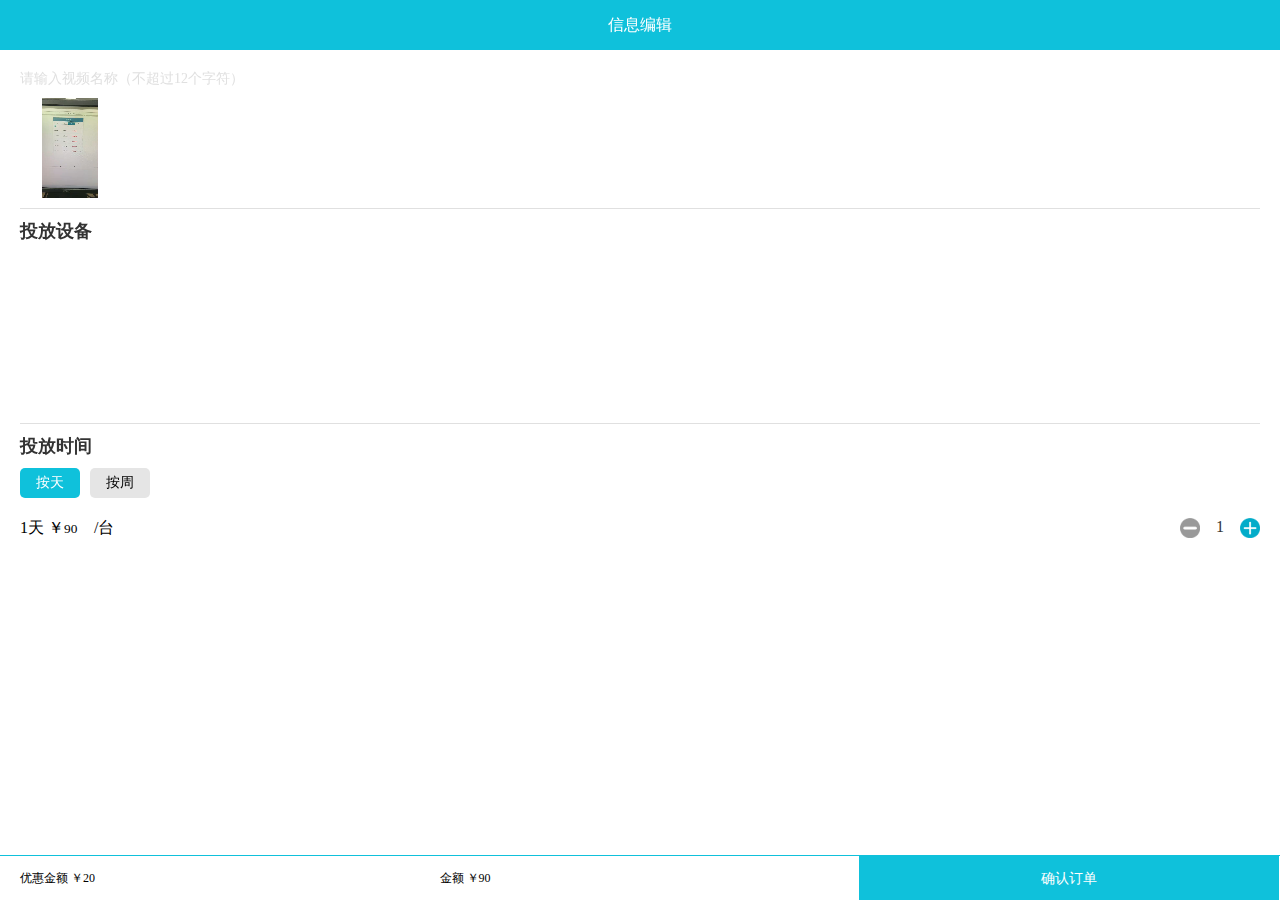
==== html/message.html @ 7797ac4b "test" ====
<!doctype html>
<html lang="en">
<head>
    <meta charset="UTF-8">
    <title>信息编辑</title>
    <meta name="viewport" content="maximum-scale=1.0,minimum-scale=1.0,user-scalable=1.0,width=device-width,initial-scale=1.0"/>
    <meta name="format-detection" content="telephone=no,email=no,date=no,address=no"> <!--清除iPhone中默认样式-->
    <meta http-equiv="pragma" content="no-cache"> <!--不缓存-->
    <meta http-equiv="Cache-Control" content="no-cache, must-revalidate"> <!--不缓存-->
    <link rel="stylesheet" href="../lib/layer/skin/layer.css">
    <link rel="stylesheet" href="../css/message.css">
    <script src="../js/jquery-3.2.1.min.js"></script>
    <script src="../lib/layer/layer.js"></script>
    <script type="text/javascript" src="http://api.map.baidu.com/api?v=3.0&ak=4qMufTkWyNaIWPCSMI1g4tkHWqwW4uRG"></script>
    <script type="text/javascript" src="https://res.wx.qq.com/open/js/jweixin-1.2.0.js"></script>
    <script src="http://pv.sohu.com/cityjson?ie=utf-8"></script>
    <script src="../js/base.js"></script>
    <script src="../js/message.js"></script>
    <script src="../js/wxpay.js"></script>
    <script src="../js/md5.js"></script>
</head>
<body>
<!--header-->
<div class="header">信息编辑</div>
<!--content-->
<div class="content">
    <div class="content-con">
        <div class="video-con">
            <p class="video-title">请输入视频名称（不超过12个字符）</p>
            <div class="video">
                <video class="video-img" id="video-img" autoplay  preload="auto" webkit-playsinline="true" x-webkit-airplay="true" playsinline="true" x5-playsinline="true">
                    <source src="../10.mp4" id="video">
                </video>
            </div>

        </div>
        <!--投放设备-->
        <div class="install-con">
            <p>投放设备</p>
            <div class="map-con" id="container"> </div>
            <div id="r-result" style="display: none"></div>
            <div class="install-number">
                <ul></ul>
            </div>
        </div>
        <!--投放时间-->
        <div class="time-con">
            <p>投放时间</p>
            <div class="time-tab">
                <ul class="time-list">
                    <li class="list-active">按天</li>
                    <li>按周</li>
                    <input type="hidden" id="time-hidden" value="1">
                </ul>
                <ul class="time-item">
                    <li class="item-active">
                        <div class="item-left">1天 ￥<input class="price" value="90">/台</div>
                        <div class="item-right">
                            <span class="minus"><img src="../img/minus.png" alt=""></span>
                            <input type="text" class="number" value="1">
                            <span class="add"><img src="../img/add.png" alt=""></span>
                        </div>
                    </li>
                    <li>
                        <div class="item-left">1周 ￥<input class="price" value="280">/台</div>
                        <div class="item-right">
                            <span class="minus"><img src="../img/minus.png" alt=""></span>
                            <input type="text" class="number" value="1">
                            <span class="add"><img src="../img/add.png" alt=""></span>
                        </div></li>
                </ul>
            </div>
        </div>
    </div>
</div>
<!--footer-->
<div class="footer">
    <ul class="footer-con">
        <li>优惠金额 ￥<span class="discount-price">20</span></li>
        <li>金额 ￥<span class="total-price">90</span></li>
        <li class="orderBtn">确认订单</li>
    </ul>
</div>

</body>

</html>
---- lib/layer/skin/layer.css ----
/*!
 
 @Name: layer's style
 @Author: 贤心
 @Blog： sentsin.com
 
 */.layui-layer-imgbar,.layui-layer-imgtit a,.layui-layer-tab .layui-layer-title span,.layui-layer-title{text-overflow:ellipsis;white-space:nowrap}*html{background-image:url(about:blank);background-attachment:fixed}html #layui_layer_skinlayercss{display:none;position:absolute;width:1989px}.layui-layer,.layui-layer-shade{position:fixed;_position:absolute;pointer-events:auto}.layui-layer-shade{top:0;left:0;width:100%;height:100%;_height:expression(document.body.offsetHeight+"px")}.layui-layer{-webkit-overflow-scrolling:touch;top:150px;left:0;margin:0;padding:0;background-color:#fff;-webkit-background-clip:content;box-shadow:1px 1px 50px rgba(0,0,0,.3);border-radius:2px;-webkit-animation-fill-mode:both;animation-fill-mode:both;-webkit-animation-duration:.3s;animation-duration:.3s}.layui-layer-close{position:absolute}.layui-layer-content{position:relative}.layui-layer-border{border:1px solid #B2B2B2;border:1px solid rgba(0,0,0,.3);box-shadow:1px 1px 5px rgba(0,0,0,.2)}.layui-layer-moves{position:absolute;border:3px solid #666;border:3px solid rgba(0,0,0,.5);cursor:move;background-color:#fff;background-color:rgba(255,255,255,.3);filter:alpha(opacity=50)}.layui-layer-load{background:url(default/loading-0.gif) center center no-repeat #fff}  .layui-layer-ico{background:url(default/icon.png) no-repeat}  .layui-layer-btn a,.layui-layer-dialog .layui-layer-ico,.layui-layer-setwin a{display:inline-block;*display:inline;*zoom:1;vertical-align:top}  @-webkit-keyframes bounceIn{0%{opacity:0;-webkit-transform:scale(.5);transform:scale(.5)} 100%{opacity:1;-webkit-transform:scale(1);transform:scale(1)}}  @keyframes bounceIn{0%{opacity:0;-webkit-transform:scale(.5);-ms-transform:scale(.5);transform:scale(.5)} 100%{opacity:1;-webkit-transform:scale(1);-ms-transform:scale(1);transform:scale(1)}}  .layer-anim{-webkit-animation-name:bounceIn;animation-name:bounceIn}  @-webkit-keyframes bounceOut{100%{opacity:0;-webkit-transform:scale(.7);transform:scale(.7)}30%{-webkit-transform:scale(1.03);transform:scale(1.03)}0%{-webkit-transform:scale(1);transform:scale(1)}}  @keyframes bounceOut{100%{opacity:0;-webkit-transform:scale(.7);-ms-transform:scale(.7);transform:scale(.7)}30%{-webkit-transform:scale(1.03);-ms-transform:scale(1.03);transform:scale(1.03)}0%{-webkit-transform:scale(1);-ms-transform:scale(1);transform:scale(1)}}  .layer-anim-close{-webkit-animation-name:bounceOut;animation-name:bounceOut;-webkit-animation-duration:.2s;animation-duration:.2s}  @-webkit-keyframes zoomInDown{0%{opacity:0;-webkit-transform:scale(.1) translateY(-2000px);transform:scale(.1) translateY(-2000px);-webkit-animation-timing-function:ease-in-out;animation-timing-function:ease-in-out}60%{opacity:1;-webkit-transform:scale(.475) translateY(60px);transform:scale(.475) translateY(60px);-webkit-animation-timing-function:ease-out;animation-timing-function:ease-out}}  @keyframes zoomInDown{0%{opacity:0;-webkit-transform:scale(.1) translateY(-2000px);-ms-transform:scale(.1) translateY(-2000px);transform:scale(.1) translateY(-2000px);-webkit-animation-timing-function:ease-in-out;animation-timing-function:ease-in-out}60%{opacity:1;-webkit-transform:scale(.475) translateY(60px);-ms-transform:scale(.475) translateY(60px);transform:scale(.475) translateY(60px);-webkit-animation-timing-function:ease-out;animation-timing-function:ease-out}}  .layer-anim-01{-webkit-animation-name:zoomInDown;animation-name:zoomInDown}  @-webkit-keyframes fadeInUpBig{0%{opacity:0;-webkit-transform:translateY(2000px);transform:translateY(2000px)}100%{opacity:1;-webkit-transform:translateY(0);transform:translateY(0)}}  @keyframes fadeInUpBig{0%{opacity:0;-webkit-transform:translateY(2000px);-ms-transform:translateY(2000px);transform:translateY(2000px)}100%{opacity:1;-webkit-transform:translateY(0);-ms-transform:translateY(0);transform:translateY(0)}}  .layer-anim-02{-webkit-animation-name:fadeInUpBig;animation-name:fadeInUpBig}  @-webkit-keyframes zoomInLeft{0%{opacity:0;-webkit-transform:scale(.1) translateX(-2000px);transform:scale(.1) translateX(-2000px);-webkit-animation-timing-function:ease-in-out;animation-timing-function:ease-in-out}60%{opacity:1;-webkit-transform:scale(.475) translateX(48px);transform:scale(.475) translateX(48px);-webkit-animation-timing-function:ease-out;animation-timing-function:ease-out}}  @keyframes zoomInLeft{0%{opacity:0;-webkit-transform:scale(.1) translateX(-2000px);-ms-transform:scale(.1) translateX(-2000px);transform:scale(.1) translateX(-2000px);-webkit-animation-timing-function:ease-in-out;animation-timing-function:ease-in-out}60%{opacity:1;-webkit-transform:scale(.475) translateX(48px);-ms-transform:scale(.475) translateX(48px);transform:scale(.475) translateX(48px);-webkit-animation-timing-function:ease-out;animation-timing-function:ease-out}}  .layer-anim-03{-webkit-animation-name:zoomInLeft;animation-name:zoomInLeft}  @-webkit-keyframes rollIn{0%{opacity:0;-webkit-transform:translateX(-100%) rotate(-120deg);transform:translateX(-100%) rotate(-120deg)}100%{opacity:1;-webkit-transform:translateX(0) rotate(0);transform:translateX(0) rotate(0)}}  @keyframes rollIn{0%{opacity:0;-webkit-transform:translateX(-100%) rotate(-120deg);-ms-transform:translateX(-100%) rotate(-120deg);transform:translateX(-100%) rotate(-120deg)}100%{opacity:1;-webkit-transform:translateX(0) rotate(0);-ms-transform:translateX(0) rotate(0);transform:translateX(0) rotate(0)}}  .layer-anim-04{-webkit-animation-name:rollIn;animation-name:rollIn}  @keyframes fadeIn{0%{opacity:0}100%{opacity:1}}  .layer-anim-05{-webkit-animation-name:fadeIn;animation-name:fadeIn}  @-webkit-keyframes shake{0%,100%{-webkit-transform:translateX(0);transform:translateX(0)}10%,30%,50%,70%,90%{-webkit-transform:translateX(-10px);transform:translateX(-10px)}20%,40%,60%,80%{-webkit-transform:translateX(10px);transform:translateX(10px)}}  @keyframes shake{0%,100%{-webkit-transform:translateX(0);-ms-transform:translateX(0);transform:translateX(0)}10%,30%,50%,70%,90%{-webkit-transform:translateX(-10px);-ms-transform:translateX(-10px);transform:translateX(-10px)}20%,40%,60%,80%{-webkit-transform:translateX(10px);-ms-transform:translateX(10px);transform:translateX(10px)}}  .layer-anim-06{-webkit-animation-name:shake;animation-name:shake}  @-webkit-keyframes fadeIn{0%{opacity:0}100%{opacity:1}}  .layui-layer-title{padding:0 80px 0 20px;height:42px;line-height:42px;border-bottom:1px solid #eee;font-size:14px;color:#333;overflow:hidden;background-color:#F8F8F8;border-radius:2px 2px 0 0}  .layui-layer-setwin{position:absolute;right:15px;*right:0;top:15px;font-size:0;line-height:initial}  .layui-layer-setwin a{position:relative;width:16px;height:16px;margin-left:10px;font-size:12px;_overflow:hidden}  .layui-layer-setwin .layui-layer-min cite{position:absolute;width:14px;height:2px;left:0;top:50%;margin-top:-1px;background-color:#2E2D3C;cursor:pointer;_overflow:hidden}  .layui-layer-setwin .layui-layer-min:hover cite{background-color:#2D93CA}  .layui-layer-setwin .layui-layer-max{background-position:-32px -40px}  .layui-layer-setwin .layui-layer-max:hover{background-position:-16px -40px}  .layui-layer-setwin .layui-layer-maxmin{background-position:-65px -40px}  .layui-layer-setwin .layui-layer-maxmin:hover{background-position:-49px -40px}  .layui-layer-setwin .layui-layer-close1{background-position:0 -40px;cursor:pointer}  .layui-layer-setwin .layui-layer-close1:hover{opacity:.7}  .layui-layer-setwin .layui-layer-close2{position:absolute;right:-28px;top:-28px;width:30px;height:30px;margin-left:0;background-position:-149px -31px;*right:-18px;_display:none}  .layui-layer-setwin .layui-layer-close2:hover{background-position:-180px -31px}  .layui-layer-btn{text-align:right;padding:0 10px 12px;pointer-events:auto}  .layui-layer-btn a{height:28px;line-height:28px;margin:0 6px;padding:0 15px;border:1px solid #dedede;background-color:#f1f1f1;color:#333;border-radius:2px;font-weight:400;cursor:pointer;text-decoration:none}  .layui-layer-btn a:hover{opacity:.9;text-decoration:none}  .layui-layer-btn a:active{opacity:.7}  .layui-layer-btn .layui-layer-btn0{border-color:#4898d5;background-color:#2e8ded;color:#fff}  .layui-layer-dialog{min-width:260px}  .layui-layer-dialog .layui-layer-content{position:relative;padding:20px;line-height:24px;word-break:break-all;overflow:hidden;font-size:14px;overflow-x:hidden;overflow-y:auto}  .layui-layer-dialog .layui-layer-content .layui-layer-ico{position:absolute;top:16px;left:15px;_left:-40px;width:30px;height:30px}  .layui-layer-ico1{background-position:-30px 0}  .layui-layer-ico2{background-position:-60px 0}  .layui-layer-ico3{background-position:-90px 0}  .layui-layer-ico4{background-position:-120px 0}  .layui-layer-ico5{background-position:-150px 0}  .layui-layer-ico6{background-position:-180px 0}  .layui-layer-rim{border:6px solid #8D8D8D;border:6px solid rgba(0,0,0,.3);border-radius:5px;box-shadow:none}  .layui-layer-msg{min-width:180px;border:1px solid #D3D4D3;box-shadow:none}  .layui-layer-hui{min-width:100px;background-color:#000;filter:alpha(opacity=60);background-color:rgba(0,0,0,.6);color:#fff;border:none}  .layui-layer-hui .layui-layer-content{padding:12px 25px;text-align:center}  .layui-layer-dialog .layui-layer-padding{padding:20px 20px 20px 55px;text-align:left}  .layui-layer-page .layui-layer-content{position:relative;overflow:auto}  .layui-layer-iframe .layui-layer-btn,.layui-layer-page .layui-layer-btn{padding-top:10px}  .layui-layer-nobg{background:0 0}  .layui-layer-iframe .layui-layer-content{overflow:hidden}  .layui-layer-iframe iframe{display:block;width:100%}  .layui-layer-loading{border-radius:100%;background:0 0;box-shadow:none;border:none}  .layui-layer-loading .layui-layer-content{width:60px;height:24px;background:url(default/loading-0.gif) no-repeat}  .layui-layer-loading .layui-layer-loading1{width:37px;height:37px;background:url(default/loading-1.gif) no-repeat}  .layui-layer-ico16,.layui-layer-loading .layui-layer-loading2{width:32px;height:32px;background:url(default/loading-2.gif) no-repeat}  .layui-layer-tips{background:0 0;box-shadow:none;border:none}  .layui-layer-tips .layui-layer-content{position:relative;line-height:22px;min-width:12px;padding:5px 10px;font-size:12px;_float:left;border-radius:3px;box-shadow:1px 1px 3px rgba(0,0,0,.3);background-color:#F90;color:#fff}  .layui-layer-tips .layui-layer-close{right:-2px;top:-1px}  .layui-layer-tips i.layui-layer-TipsG{position:absolute;width:0;height:0;border-width:8px;border-color:transparent;border-style:dashed;*overflow:hidden}  .layui-layer-tips i.layui-layer-TipsB,.layui-layer-tips i.layui-layer-TipsT{left:5px;border-right-style:solid;border-right-color:#F90}  .layui-layer-tips i.layui-layer-TipsT{bottom:-8px}  .layui-layer-tips i.layui-layer-TipsB{top:-8px}  .layui-layer-tips i.layui-layer-TipsL,.layui-layer-tips i.layui-layer-TipsR{top:1px;border-bottom-style:solid;border-bottom-color:#F90}  .layui-layer-tips i.layui-layer-TipsR{left:-8px}  .layui-layer-tips i.layui-layer-TipsL{right:-8px}  .layui-layer-lan[type=dialog]{min-width:280px}  .layui-layer-lan .layui-layer-title{background:#4476A7;color:#fff;border:none}  .layui-layer-lan .layui-layer-btn{padding:10px;text-align:right;border-top:1px solid #E9E7E7}  .layui-layer-lan .layui-layer-btn a{background:#BBB5B5;border:none}  .layui-layer-lan .layui-layer-btn .layui-layer-btn1{background:#C9C5C5}  .layui-layer-molv .layui-layer-title{background:#009f95;color:#fff;border:none}  .layui-layer-molv .layui-layer-btn a{background:#009f95}  .layui-layer-molv .layui-layer-btn .layui-layer-btn1{background:#92B8B1}  .layui-layer-iconext{background:url(default/icon-ext.png) no-repeat}  .layui-layer-prompt .layui-layer-input{display:block;width:220px;height:30px;margin:0 auto;line-height:30px;padding:0 5px;border:1px solid #ccc;box-shadow:1px 1px 5px rgba(0,0,0,.1) inset;color:#333}  .layui-layer-prompt textarea.layui-layer-input{width:300px;height:100px;line-height:20px}  .layui-layer-tab{box-shadow:1px 1px 50px rgba(0,0,0,.4)}  .layui-layer-tab .layui-layer-title{padding-left:0;border-bottom:1px solid #ccc;background-color:#eee;overflow:visible}  .layui-layer-tab .layui-layer-title span{position:relative;float:left;min-width:80px;max-width:260px;padding:0 20px;text-align:center;cursor:default;overflow:hidden}  .layui-layer-tab .layui-layer-title span.layui-layer-tabnow{height:43px;border-left:1px solid #ccc;border-right:1px solid #ccc;background-color:#fff;z-index:10}  .layui-layer-tab .layui-layer-title span:first-child{border-left:none}  .layui-layer-tabmain{line-height:24px;clear:both}  .layui-layer-tabmain .layui-layer-tabli{display:none}  .layui-layer-tabmain .layui-layer-tabli.xubox_tab_layer{display:block}  .xubox_tabclose{position:absolute;right:10px;top:5px;cursor:pointer}  .layui-layer-photos{-webkit-animation-duration:1s;animation-duration:1s}  .layui-layer-photos .layui-layer-content{overflow:hidden;text-align:center}  .layui-layer-photos .layui-layer-phimg img{position:relative;width:100%;display:inline-block;*display:inline;*zoom:1;vertical-align:top}  .layui-layer-imgbar,.layui-layer-imguide{display:none}  .layui-layer-imgnext,.layui-layer-imgprev{position:absolute;top:50%;width:27px;_width:44px;height:44px;margin-top:-22px;outline:0;blr:expression(this.onFocus=this.blur())}  .layui-layer-imgprev{left:10px;background-position:-5px -5px;_background-position:-70px -5px}  .layui-layer-imgprev:hover{background-position:-33px -5px;_background-position:-120px -5px}  .layui-layer-imgnext{right:10px;_right:8px;background-position:-5px -50px;_background-position:-70px -50px}  .layui-layer-imgnext:hover{background-position:-33px -50px;_background-position:-120px -50px}  .layui-layer-imgbar{position:absolute;left:0;bottom:0;width:100%;height:32px;line-height:32px;background-color:rgba(0,0,0,.8);background-color:#000\9;filter:Alpha(opacity=80);color:#fff;overflow:hidden;font-size:0}  .layui-layer-imgtit *{display:inline-block;*display:inline;*zoom:1;vertical-align:top;font-size:12px}  .layui-layer-imgtit a{max-width:65%;overflow:hidden;color:#fff}  .layui-layer-imgtit a:hover{color:#fff;text-decoration:underline}  .layui-layer-imgtit em{padding-left:10px;font-style:normal}
---- css/message.css ----
body,html,a,input,ul,li,dl,dd,dt,ol,form,p,h1,h2,h3,h4,h5,h6{
    margin:0;
    padding:0;
    list-style: none;
    font-family: '微软雅黑';
}
html,body {
    padding: 0;
    margin: 0;
    width: 100%;
    height: 100%;
    -webkit-user-select: none;
    user-select: none;
    overflow: hidden;
}
*{
    box-sizing: border-box;
}
/*header*/
.header{
    width:100%;
    height:50px;
    text-align: center;
    line-height:50px;
    color:#fff;
    background:rgba(15,193,219,1);
}
/*content*/
.content{
    padding:20px;
    height:auto;
    /*overflow: scroll;*/
}
.content-con{
    width:100%;
}
.video-con{
    width:100%;
    padding-bottom:10px;
    border-bottom:1px solid #E0E0E0;
}
.video-title{
    color:#E0E0E0;
    font-size:14px;
    margin-bottom:10px;
}
.video{
    width:100px;
    height:100px;
    display: block;
}
.video-img{
    width:100%;
    height:100%;
    display: block;
}


/*投放设备*/
.install-con{
    width:100%;
    padding:10px 0;
    border-bottom:1px solid #E0E0E0;
}
.install-con p{
    font-size: 18px;
    color:#333;
    font-weight: 700;
}
.map-con{
    width:100%;
    height:150px;
    margin:10px  0;
}
.install-number{
    width:100%;
    height:auto;
}
.install-number ul{
    height:auto;
    overflow: hidden;
}
.install-number ul li{
    float: left;
    width:24%;
    margin-bottom:10px;
    margin-right:1%;
    font-size:14px;
    height:30px;
    border-radius: 15px;
    text-align: center;
    line-height: 30px;
    background: #E5E5E5;
}
.install-number ul li.active{
    background:rgba(250,87,87,1);
    color:#fff;
}
.install-number ul .all{
    width:24%;
    float: left;
    border-radius: 15px;
    line-height:30px;
    text-align: center;
    display: flex;
    align-items: center;
    justify-content: center;
    height:30px;
    margin-bottom:10px;
}
.all p{
    font-size:14px;
    margin-right:3px;
}
.all img{
    width:16px;
}
/*投放时间*/
.time-con{
    width:100%;
    padding:10px 0 60px 0;
}
.time-con p{
    font-size: 18px;
    color:#333;
    font-weight: 700;
}
.time-tab{
    margin-top:10px;
}
.time-list{
    display: flex;
    margin-bottom:20px;
}
.time-list li{
    width: 60px;
    line-height: 30px;
    margin-right:10px;
    background: #E5E5E5;
    text-align: center;
    font-size: 14px;
    border-radius: 5px;
}
.time-list li.list-active{
    background: #0FC1DB;
    color:#fff;
}

.time-item li{
    display: none;
}
.time-item li.item-active{
    display: block;
}
.item-left{
    float: left;
}
.price{
    width:30px;
    border:none;
}
.item-right{
    float: right;
}
.minus,.add{
    width:20px;
    height:20px;
    display: block;
    float: left;
}
.number{
    width:40px;
    float: left;
    border: none;
    text-align: center;
    font-size:16px;
    color:#333;
}
.minus img,.add img{
    width:100%;
}
/*footer*/
.footer{
    width:100%;
    height:45px;
    position:fixed;
    bottom:0;
    border-top:1px solid #0FC1DB;
    padding-left:20px;
    background: #fff;
}
.footer-con{
    height:100%;
    line-height:45px;
}
.footer-con li{
    width:33.3%;
    float: left;
    height:100%;
    font-size:12px;
}
.footer-con li.orderBtn{
    text-align: center;
    background: #0FC1DB;
    color:#fff;
    font-size:14px;
}

.install-number ul li.devideName{
    background: rgba(250,87,87,1);
    color:#fff;
}
.install-number ul li.active{
    background: rgba(250,87,87,1);
    color:#fff;
}

/*遮罩*/
.mask{
    position:fixed;
    top:0;
    left:0;
    background: #fff;
    width:100%;
    height:100%;
    display: none;
}
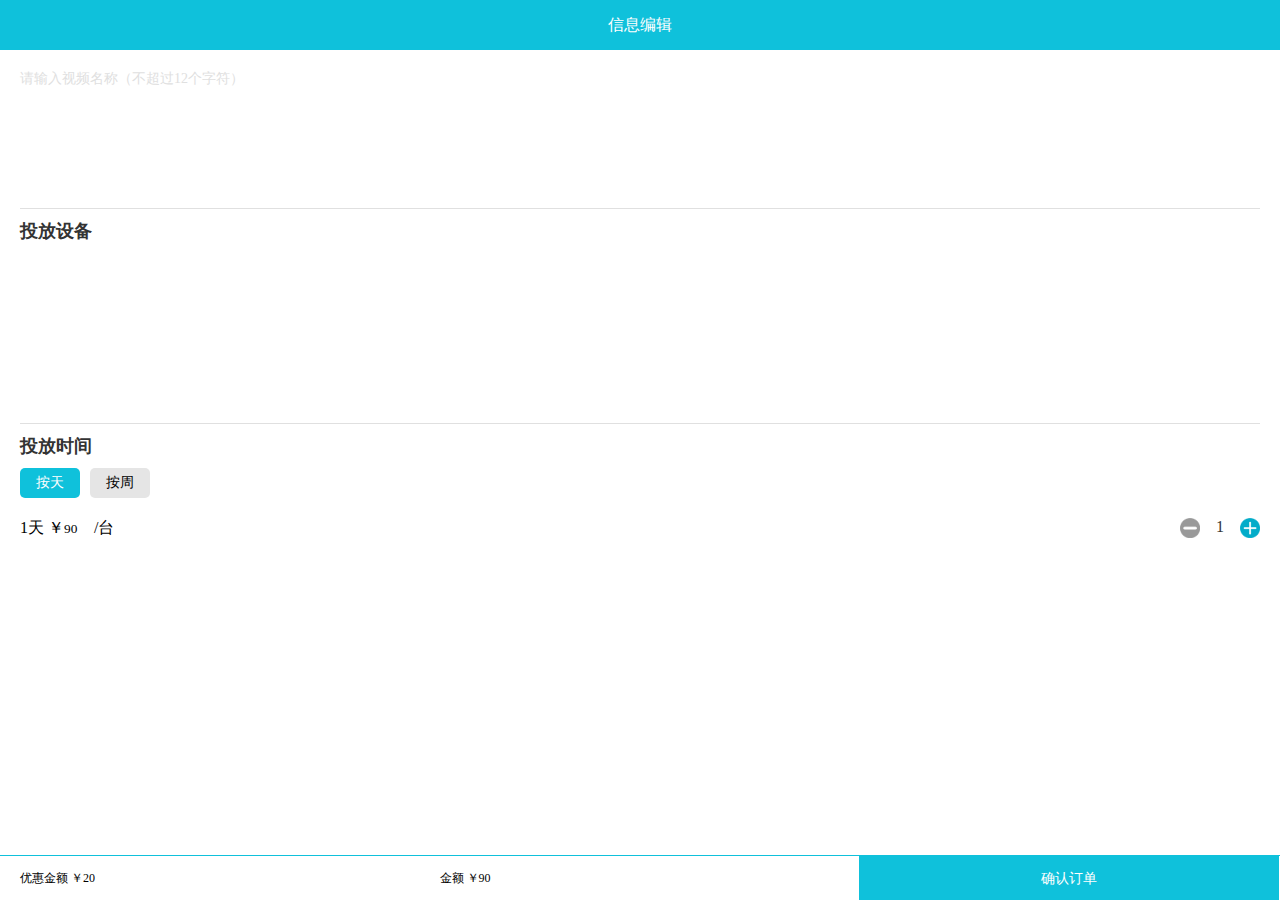
==== commit 9002d326: "test" ====
--- a/html/message.html
+++ b/html/message.html
@@ -29,7 +29,7 @@
             <p class="video-title">请输入视频名称（不超过12个字符）</p>
             <div class="video">
                 <video class="video-img" id="video-img" autoplay  preload="auto" webkit-playsinline="true" x-webkit-airplay="true" playsinline="true" x5-playsinline="true">
-                    <source src="../10.mp4" id="video">
+                    <source src="" id="video">
                 </video>
             </div>
 
